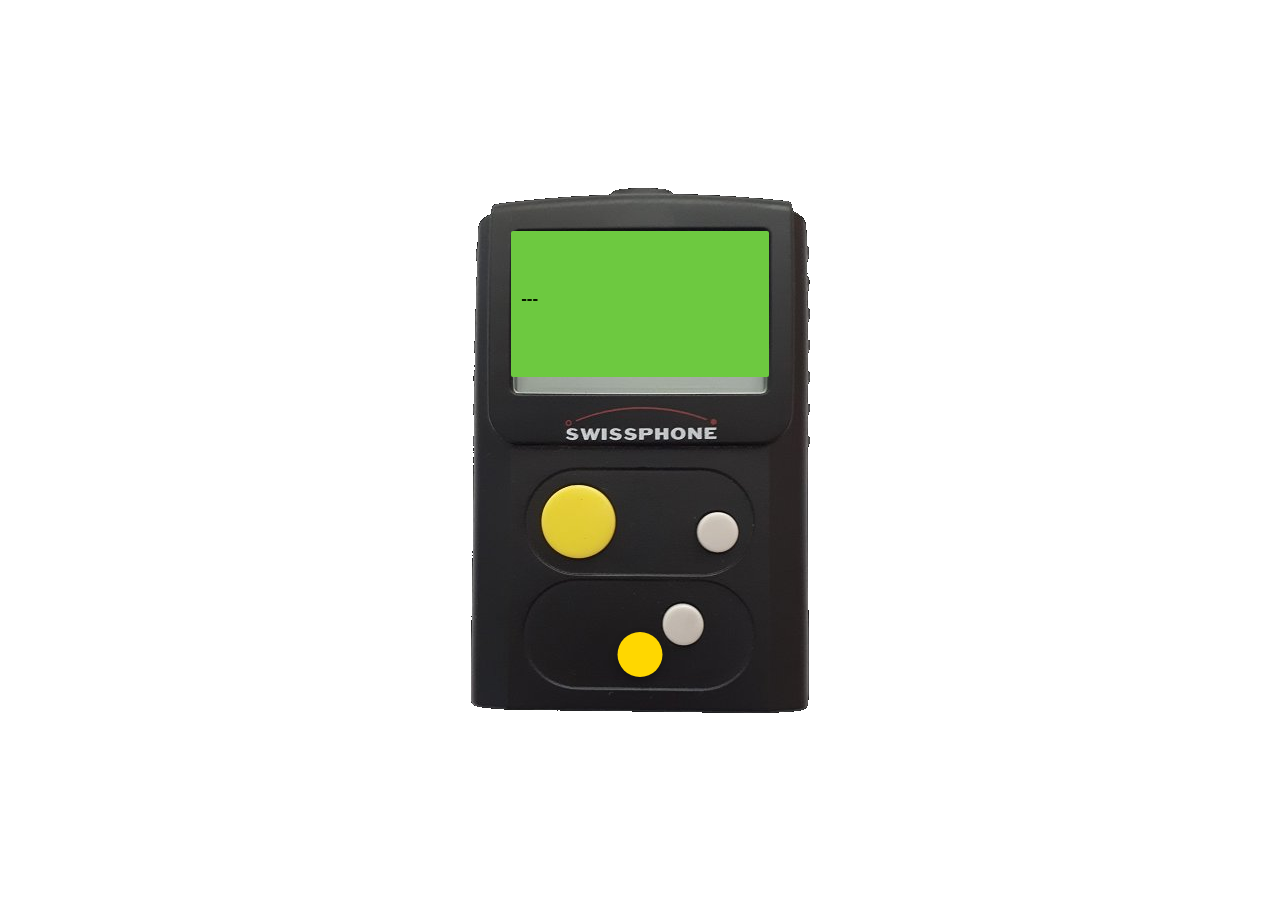
==== bip.html @ fe87a57c "Add files via upload" ====
<!DOCTYPE html>
<html lang="fr">
<head>
  <meta charset="UTF-8">
  <meta name="viewport" content="width=device-width, initial-scale=1.0">
  <title>BIP - Intervention</title>
  <style>
    * { margin: 0; padding: 0; box-sizing: border-box; }
    
    body {
      background: transparent;
      display: flex;
      align-items: center;
      justify-content: center;
      height: 100vh;
      font-family: Arial, Helvetica, sans-serif;
    }
    
    .bip-container {
      position: relative;
      width: 353px;
      height: 541px;
      background: url('images/BIP.png') no-repeat center;
      background-size: contain;
      display: flex;
      align-items: center;
      justify-content: center;
    }
    
    /* Écran vert du BIP: top:9.5% left:13.5% w:73% h:27% */
    .bip-screen {
      position: absolute;
      top: 9.5%;
      left: 13.5%;
      width: 73%;
      height: 27%;
      background: #6dc940;
      border-radius: 2px;
      display: flex;
      flex-direction: column;
      align-items: flex-start;
      justify-content: center;
      padding: 6px 10px;
      overflow: hidden;
      gap: 3px;
    }
    
    .bip-motif {
      font-size: clamp(11px, 3.5vw, 17px);
      font-weight: 900;
      color: #0a1800;
      line-height: 1.2;
      word-break: break-word;
      width: 100%;
    }
    
    .bip-engin {
      font-size: clamp(10px, 2.8vw, 14px);
      font-weight: 800;
      color: #0d2200;
    }
    
    .bip-place {
      font-size: clamp(9px, 2.4vw, 12px);
      color: #1a3600;
      font-weight: 700;
    }
    
    .bip-num {
      font-size: clamp(8px, 2vw, 11px);
      color: #2a5000;
    }
    
    /* Bouton jaune d'acquittement */
    .bip-btn-jaune {
      position: absolute;
      bottom: 8%;
      left: 50%;
      transform: translateX(-50%);
      width: 45px;
      height: 45px;
      background: #ffd700;
      border: none;
      border-radius: 50%;
      cursor: pointer;
      box-shadow: 0 4px 8px rgba(0, 0, 0, 0.3);
      transition: all 0.15s;
      z-index: 10;
    }
    
    .bip-btn-jaune:hover {
      background: #ffed4e;
      box-shadow: 0 6px 12px rgba(0, 0, 0, 0.4);
      transform: translateX(-50%) scale(1.05);
    }
    
    .bip-btn-jaune:active {
      transform: translateX(-50%) scale(0.95);
    }
  </style>
</head>
<body>

<div class="bip-container">
  <div class="bip-screen">
    <div class="bip-motif" id="bip-motif">---</div>
    <div class="bip-engin" id="bip-engin"></div>
    <div class="bip-place" id="bip-place"></div>
    <div class="bip-num" id="bip-num"></div>
  </div>
  <button class="bip-btn-jaune" onclick="acquitterBip()" title="Acquitter"></button>
</div>

<script>
  // Récupérer les données du BIP depuis les paramètres URL
  const params = new URLSearchParams(window.location.search);
  const motif = params.get('motif') || '---';
  const engin = params.get('engin') || '';
  const place = params.get('place') || '';
  const num = params.get('num') || '';
  const adresse = params.get('adresse') || '';
  
  // Remplir l'écran
  document.getElementById('bip-motif').textContent = motif.toUpperCase();
  document.getElementById('bip-engin').textContent = engin;
  document.getElementById('bip-place').textContent = place.replace(/^Place:\s*/i, '');
  document.getElementById('bip-num').textContent = num;
  
  // Jouer le son du BIP automatiquement
  function playBipSound() {
    try {
      const audio = new Audio('sounds/bip.mp3');
      audio.volume = 0.8;
      audio.play().catch(e => console.warn('Erreur lecture son bip:', e));
    } catch (e) {
      console.warn('Erreur création audio:', e);
    }
  }
  
  // Jouer le son d'acquittement
  function playAckSound() {
    try {
      const audio = new Audio('sounds/acquittement.mp3');
      audio.volume = 0.8;
      audio.play().catch(e => console.warn('Erreur lecture son acquittement:', e));
    } catch (e) {
      console.warn('Erreur création audio:', e);
    }
  }
  
  // Acquitter le BIP
  function acquitterBip() {
    playAckSound();
    
    // Fermer la fenêtre après 500ms
    setTimeout(() => {
      window.close();
    }, 500);
  }
  
  // Jouer le son au chargement
  window.addEventListener('load', () => {
    setTimeout(() => {
      playBipSound();
    }, 100);
  });
  
  // Permettre de fermer avec Échap
  document.addEventListener('keydown', (e) => {
    if (e.key === 'Escape') {
      window.close();
    }
  });
</script>

</body>
</html>
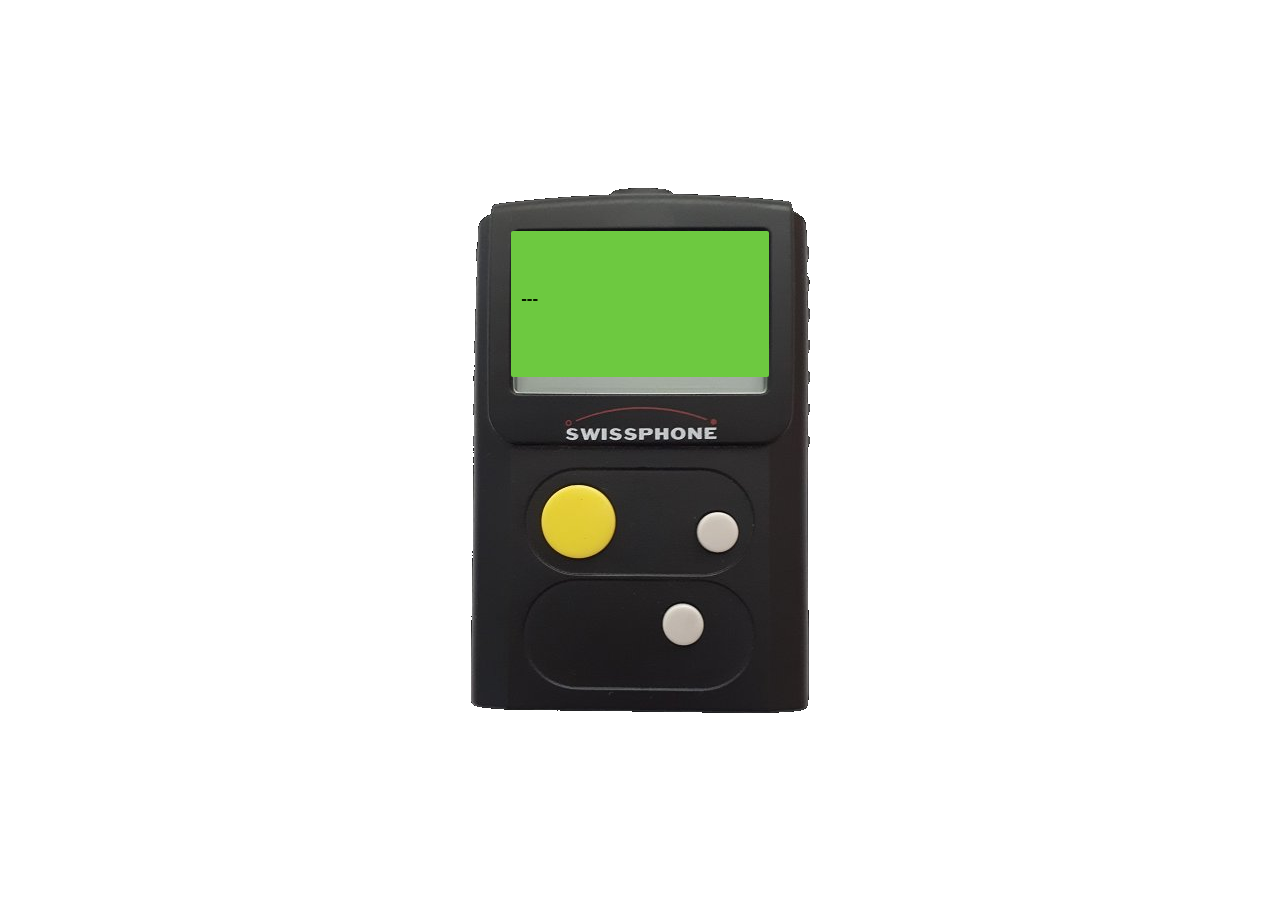
==== commit 5e317efa: "Add files via upload" ====
--- a/bip.html
+++ b/bip.html
@@ -71,27 +71,26 @@
       color: #2a5000;
     }
     
-    /* Bouton jaune d'acquittement */
+    /* Bouton jaune d'acquittement - positionne sur le bouton jaune de l'image */
     .bip-btn-jaune {
       position: absolute;
-      bottom: 8%;
+      bottom: 12%;
       left: 50%;
       transform: translateX(-50%);
-      width: 45px;
-      height: 45px;
-      background: #ffd700;
+      width: 50px;
+      height: 50px;
+      background: transparent;
       border: none;
       border-radius: 50%;
       cursor: pointer;
-      box-shadow: 0 4px 8px rgba(0, 0, 0, 0.3);
+      box-shadow: none;
       transition: all 0.15s;
       z-index: 10;
     }
     
     .bip-btn-jaune:hover {
-      background: #ffed4e;
-      box-shadow: 0 6px 12px rgba(0, 0, 0, 0.4);
-      transform: translateX(-50%) scale(1.05);
+      background: rgba(255, 255, 255, 0.1);
+      border-radius: 50%;
     }
     
     .bip-btn-jaune:active {
@@ -152,6 +151,11 @@
   function acquitterBip() {
     playAckSound();
     
+    // Envoyer le signal d'acquittement à Systel
+    if (window.opener && typeof window.opener.acquitterBipDepuisPopup === 'function') {
+      window.opener.acquitterBipDepuisPopup();
+    }
+    
     // Fermer la fenêtre après 500ms
     setTimeout(() => {
       window.close();
@@ -165,10 +169,17 @@
     }, 100);
   });
   
-  // Permettre de fermer avec Échap
+  // Permettre de fermer avec Échap OU en fermant la fenêtre
   document.addEventListener('keydown', (e) => {
     if (e.key === 'Escape') {
-      window.close();
+      acquitterBip();
+    }
+  });
+  
+  // Détecter la fermeture de la fenêtre
+  window.addEventListener('beforeunload', () => {
+    if (window.opener && typeof window.opener.acquitterBipDepuisPopup === 'function') {
+      window.opener.acquitterBipDepuisPopup();
     }
   });
 </script>
